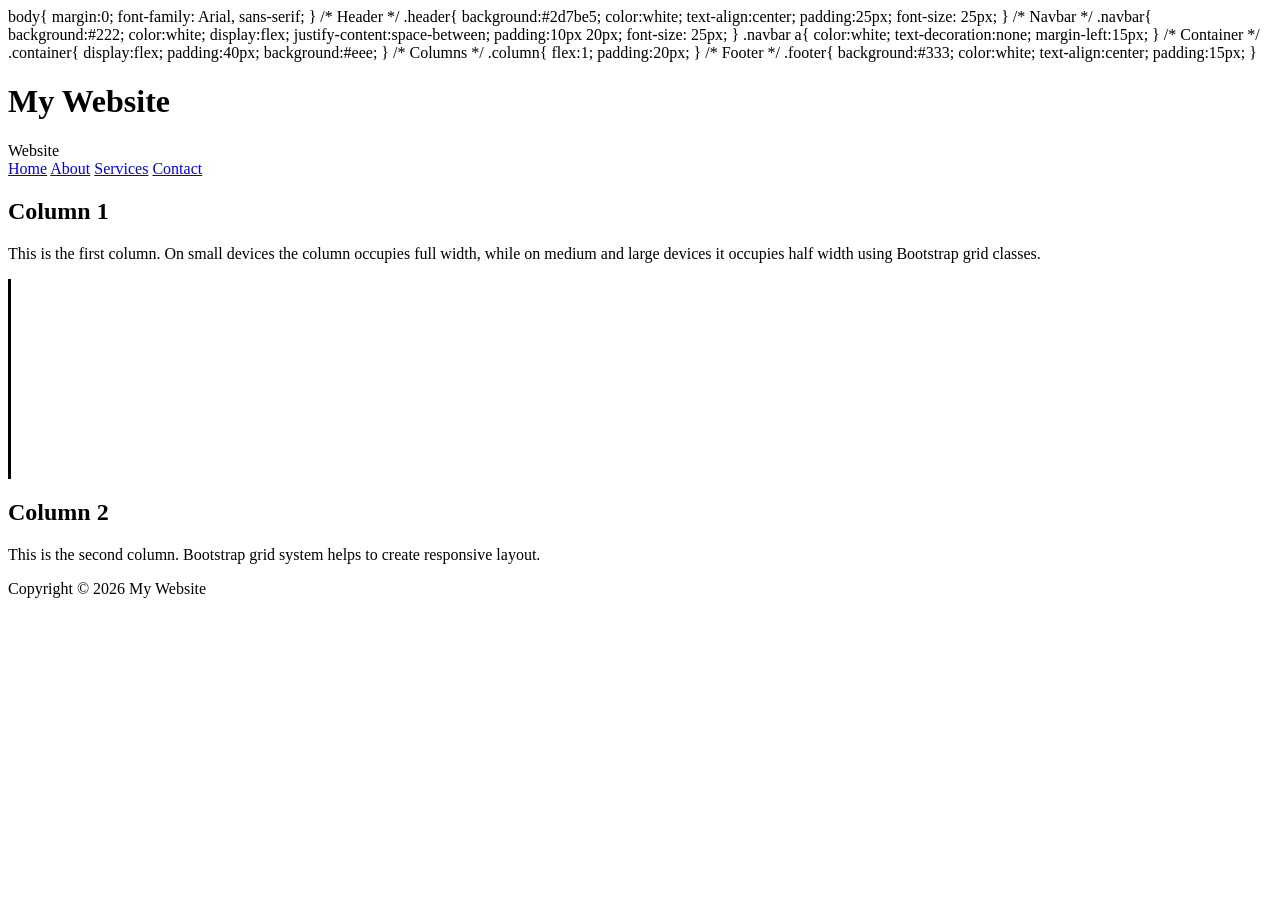
==== exp1.html @ 6c80c35f "exp1.html  Responsive Web Page using Bootstrap Grid System" ====
<!DOCTYPE html>
<html>
<head>
<title>My Website</title>
<link rel="stylesheet" href="index.css">

body{
margin:0;
font-family: Arial, sans-serif;
}
/* Header */
.header{
background:#2d7be5;
color:white;
text-align:center;
padding:25px;
font-size: 25px;
}
/* Navbar */
.navbar{
background:#222;
color:white;
display:flex;
justify-content:space-between;
padding:10px 20px;
font-size: 25px;
}
.navbar a{
color:white;
text-decoration:none;
margin-left:15px;
}
/* Container */
.container{
display:flex;
padding:40px;
background:#eee;
}
/* Columns */
.column{
flex:1;
padding:20px;
}
/* Footer */
.footer{
background:#333;
color:white;
text-align:center;
padding:15px;
}
  
</head>
<body>
<!-- Header -->
<div class="header">
<h1>My Website</h1>
</div>
<!-- Navigation Bar -->
<div class="navbar">
<div class="logo">Website</div>
<div class="menu">
<a href="#">Home</a>
<a href="#">About</a>
<a href="#">Services</a>
<a href="#">Contact</a>
</div>
</div>
<!-- Content -->
<div class="container">
<div class="column">
<h2>Column 1</h2>
<p>This is the first column. On small devices the column occupies full width, while on
medium and large devices it occupies half width using Bootstrap grid classes.</p>
</div>
<div style="border-left: 3px solid black; height: 200px;"></div>
<div class="column">
<h2>Column 2</h2>
<p>This is the second column. Bootstrap grid system helps to create responsive
layout.</p>
</div>
</div>
<!-- Footer -->
<div class="footer">
Copyright © 2026 My Website
</div>
</body>
</html>
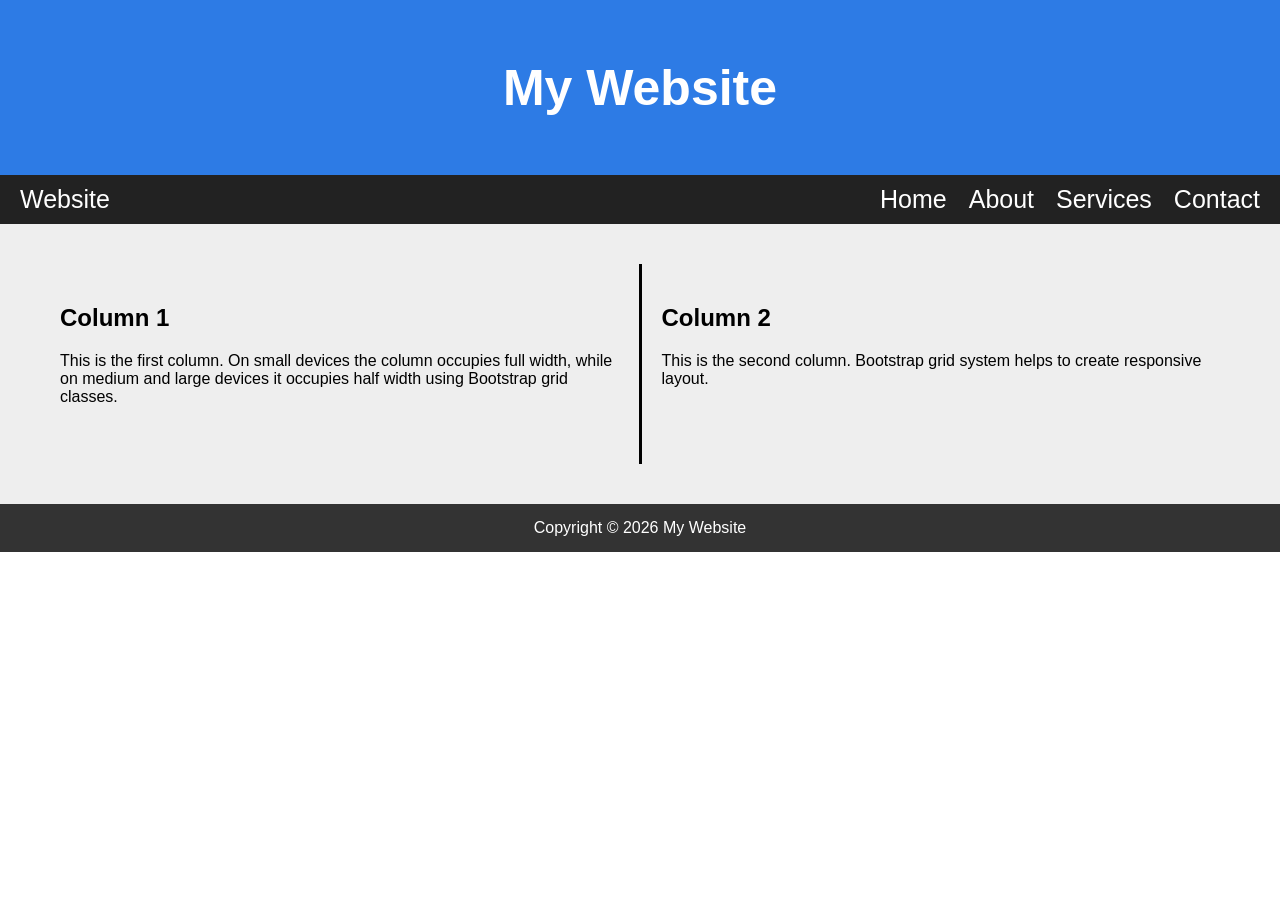
==== commit 1eaa2c44: "EXP1  Responsive Web Page using Bootstrap Grid System" ====
--- a/exp1.html
+++ b/exp1.html
@@ -3,7 +3,7 @@
 <head>
 <title>My Website</title>
 <link rel="stylesheet" href="index.css">
-
+<style>
 body{
 margin:0;
 font-family: Arial, sans-serif;
@@ -48,7 +48,7 @@
 text-align:center;
 padding:15px;
 }
-  
+</style>  
 </head>
 <body>
 <!-- Header -->
